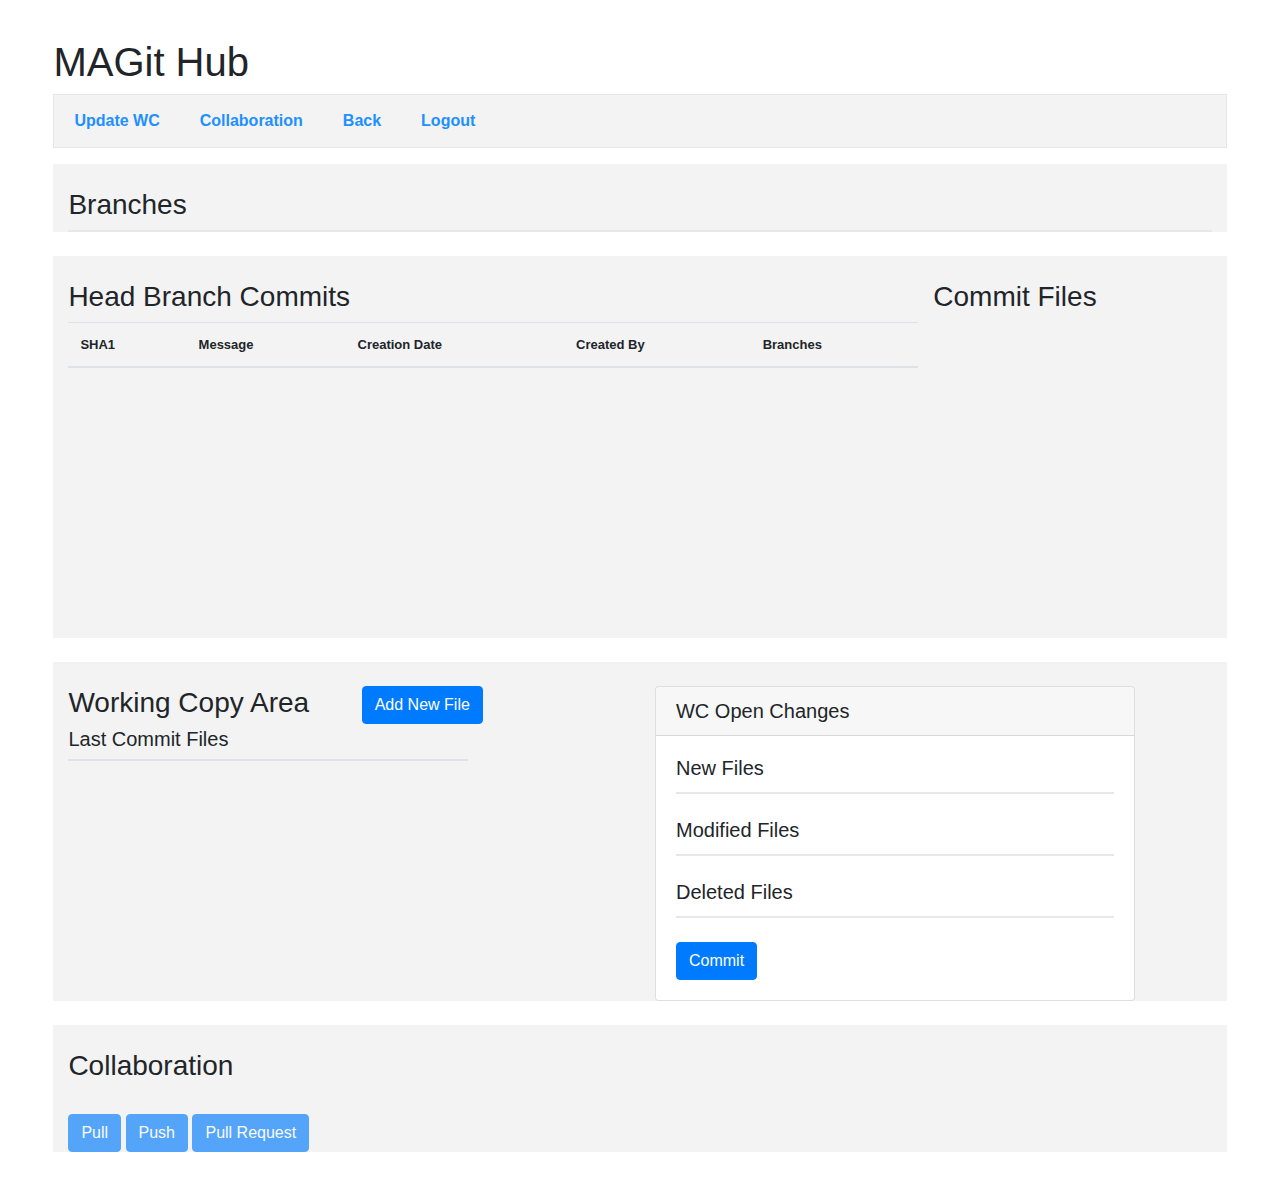
==== webApp/web/pages/repository/repository.html @ 2789624d "pull request" ====
<!DOCTYPE html>
<html>
<head>
    <meta http-equiv="Content-Type" content="text/html; charset=UTF-8">
    <title>MAGit Hub</title>
    <script src="../../common/jquery-3.4.1.min.js"></script>
    <script src="../../common/context-path-helper.js"></script>
    <link rel="stylesheet" href="repository.css">
    <script src="repository.js"></script>
    <link href="../../common/bootstrap-treeview.min.css" rel="stylesheet"/>
    <script src="../../common/bootstrap-treeview.min.js"></script>
    <script src="../../common/bootstrap.min.js"></script>
    <link rel="stylesheet" href="../../common/bootstrap.min.css">

</head>
<body>

<div class="container">
    <div class="alert alert-success alert-dismissable" id="successAlert" role="alert">
        <button type="button" class="close" data-dismiss="alert" aria-hidden="true"></button>
        Success! File changes were saved to the server
    </div>

</div>

<div class="content">
    <div class="container-fluid">
        <h1>MAGit Hub</h1>
        <ul>
            <li><a href="#UpdateWC">Update WC</a></li>
            <li><a href="#collaboration">Collaboration</a></li>
            <li><a href="../users/users.html">Back</a></li>
            <li><a href="../../users/logout">Logout</a></li>
        </ul>
        <div class="container-fluid">
            <div class="row" style="background-color: #f3f3f3;" >
                <div class="col-12">
                    <br>
                    <h3>Branches</h3>
                    <ul class="list-group" id="branchesList">
                    </ul>
                </div>
            </div>
            <br>
            <div class="row" style="background-color: #f3f3f3;" >
                <div class="col-9">
                    <br>
                    <h3>Head Branch Commits</h3>
                    <table class="table table-hover" id="commitsTable">
                        <thead>
                        <tr>
                            <th>SHA1</th>
                            <th>Message</th>
                            <th>Creation Date</th>
                            <th>Created By</th>
                            <th>Branches</th>
                        </tr>
                        </thead>
                        <tbody>
                        </tbody>
                    </table>
                </div>
                <div class="col-3" id="commitFiles">
                    <br>
                    <h3>Commit Files</h3>
                    <table class="table table-hover" id="commitFilesTable">
                        <thead>
                        <tr>
                        </tr>
                        </thead>
                        <tbody>
                        </tbody>
                    </table>
                </div>
            </div>
            <br>
            <div class="row" style="background-color: #f3f3f3;">
                <div class="col-3" id="UpdateWC">
                    <br>
                    <h3>Working Copy Area</h3>
                    <h5>Last Commit Files</h5>
                    <div id="files-tree" class="treeview w-20 border"></div>
                </div>
                <div class="col-3">
                    <br>
                    <button type="button" class="btn btn-primary" id="addFileBtn">Add New File</button>
                </div>
                <div class="col-3">
                    <br>
                    <div class="card" style="width: 30rem;" id="openChangesCard">
                        <h5 class="card-header">WC Open Changes</h5>
                        <div class="card-body">
                            <h5 class="card-title" id="newFilesTitle">New Files</h5>
                            <ul class="list-group list-group-flush" id="newFilesList"></ul><br>
                            <h5 class="card-title" id="modifiedFilesTitle">Modified Files</h5>
                            <ul class="list-group list-group-flush" id="modifiedFilesList"></ul><br>
                            <h5 class="card-title" id="deletedFilesTitle">Deleted Files</h5>
                            <ul class="list-group list-group-flush" id="deletedFilesList"></ul><br>
                            <button type="button" class="btn btn-primary" id="commitBtn">Commit</button>
                        </div>
                    </div>
                </div>
            </div>
            <br>
            <div class="row" style="background-color: #f3f3f3;">
                <div class="col-8" id="collaboration">
                    <br>
                    <h3>Collaboration</h3>
                    <h5 id="collaborationArea"></h5>
                    <br>
                    <button type="button" class="btn btn-primary" id="pull" disabled>Pull</button>
                    <button type="button" class="btn btn-primary" id="push" disabled>Push</button>
                    <button type="button" class="btn btn-primary" id="pullRequest" disabled>Pull Request</button>
                </div>

            </div>
        </div>

        <!-- WC Files Modal -->
        <div class="modal fade" id="fileContentModal" role="dialog">
            <div class="modal-dialog modal-lg">
                <div class="modal-content">
                    <div class="modal-header">
                        <h2 class="modal-title"></h2>
                        <h4 class="pl-4"></h4>
                        <button type="button" class="close" data-dismiss="modal">&times;</button>
                    </div>
                    <div class="modal-body">
                        <textarea readonly class="form-control col-12" id = "content" rows="5"></textarea>
                    </div>
                    <div class="modal-footer">
                        <button type="button" class="btn btn-primary" id="saveBtn">Save</button>
                        <button type="button" class="btn btn-primary" id="cancelBtn">Cancel</button>
                        <button type="button" class="btn btn-primary" id="editBtn">Edit</button>
                        <button type="button" class="btn btn-danger" id="deleteBtn">Delete</button>
                        <button type="button" class="btn btn-default" data-dismiss="modal">Close</button>
                    </div>
                </div>
            </div>
        </div>

        <!-- Add File Modal -->
        <div class="modal fade right" tabindex="-1" role="dialog" aria-hidden="true" id="addFileModal">
            <div class="modal-dialog modal-full-height modal-bottom" role="document">
                <div class="modal-content">
                    <div class="modal-header">
                        <h4 class="modal-title w-100">Add New File</h4>
                        <h8 class="modal-title"></h8>
                        <button type="button" class="close" data-dismiss="modal" aria-label="Close">
                            <span aria-hidden="true">&times;</span>
                        </button>
                    </div>
                    <div class="modal-body">
                        File Name: <input type="text" name="fileName" id="fileName"><br><br>
                        <textarea class="form-control col-12" id="fileContent" rows="10"></textarea>
                    </div>
                    <div class="modal-footer justify-content-center">
                        <button type="button" class="btn btn-primary" id="submitBtn">Submit</button>
                        <button type="button" class="btn btn-secondary" data-dismiss="modal">Close</button>
                    </div>
                </div>
            </div>
        </div>

        <!-- Pull Request Modal -->
        <div class="modal fade" tabindex="-1" role="dialog" aria-hidden="true" id="pullRequestModal">
            <div class="modal-dialog modal-full-height modal-bottom" role="document">
                <div class="modal-content">
                    <div class="modal-header">
                        <h4 class="modal-title w-100">Pull Request</h4>
                        <button type="button" class="close" data-dismiss="modal" aria-label="Close">
                            <span aria-hidden="true">&times;</span>
                        </button>
                    </div>
                    <div class="modal-body">
                        <h12 class="modal-title">Target Branch</h12>
                        <br>
                        <div class="list-group" id="targetBranches" role="tablist"></div>
                        <br>
                        <h12 class="modal-title">Base Branch</h12>
                        <br>
                        <div class="list-group" id="baseBranches" role="tablist"></div>
                        <br>
                        <textarea class="form-control col-12" id="prMsg" rows="5" placeholder="PR Message" required></textarea>
                    </div>
                    <div class="modal-footer justify-content-center">
                        <button type="button" class="btn btn-primary" id="submitPRBtn">Send</button>
                        <button type="button" class="btn btn-secondary" data-dismiss="modal">Close</button>
                    </div>
                </div>
            </div>
        </div>
    </div>
</div>
</body>
</html>
---- webApp/web/pages/repository/repository.css ----
.alert-success{
    position: fixed;
    bottom: 5px;
    left:2%;
    width: 96%;
}

.content {
    margin: 3% 3% 3%;
}

.alert{
    display: none;
}

.list-group-item{
    padding: 0;
    margin-bottom :0;
    border:0;
    line-height:0;
}

ul {
    list-style-type: none;
    margin: 0;
    padding: 0;
    overflow: hidden;
    border: 1px solid #e7e7e7;
    background-color: #f3f3f3;
}

li {
    float: left;
}

li a {
    display: block;
    color: #666;
    text-align: center;
    padding: 14px 20px;
    text-decoration: none;
    color: dodgerblue;
    font-weight: bold;
}

li a:hover:not(.active) {
    background-color: #ddd;
}

th{
    font-size: small;
}

b{
    font-size: small;
}

td{
    font-size: small;
}

#files-tree{width:400px;}

#commitFilesTable{
    margin-left: 0px;
    height: 300px;
    overflow-y: scroll;
    max-height: inherit;
    display: table-caption;
}

#commitFiles{
    max-height: 400px;
    padding-left: 0px;
    padding-right: 0px;
}
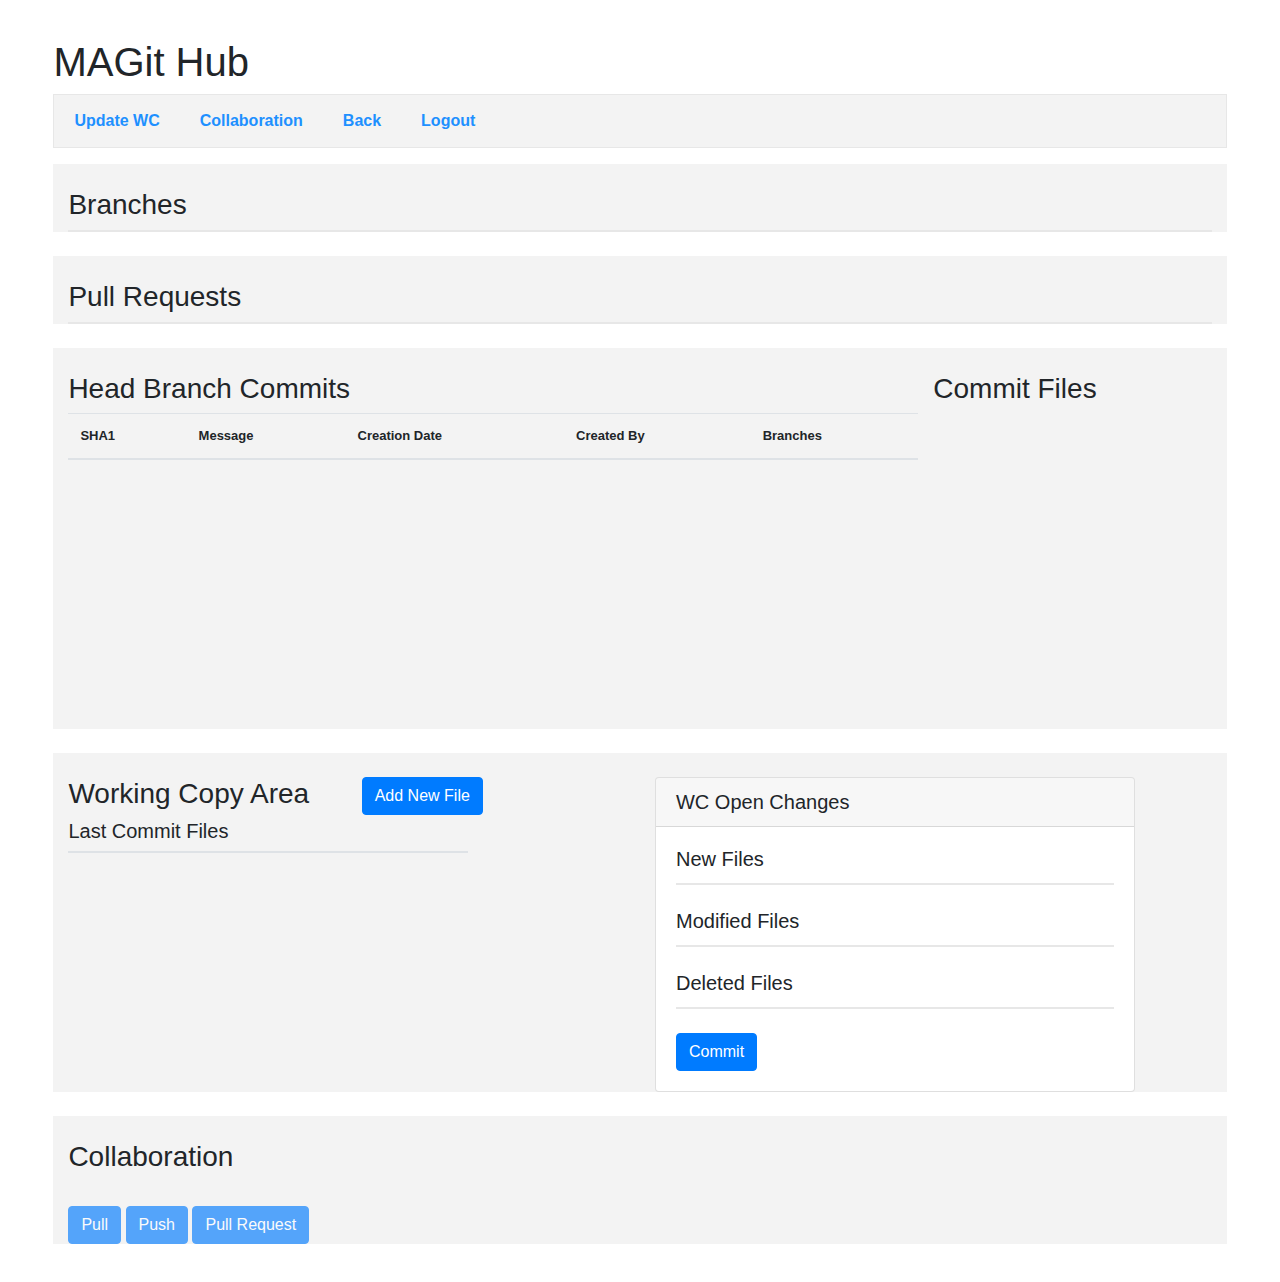
==== commit 003f288a: "pull request" ====
--- a/webApp/web/pages/repository/repository.html
+++ b/webApp/web/pages/repository/repository.html
@@ -38,6 +38,16 @@
                     <br>
                     <h3>Branches</h3>
                     <ul class="list-group" id="branchesList">
+                    </ul>
+                </div>
+            </div>
+            <br>
+            <div class="row" style="background-color: #f3f3f3;" >
+                <div class="col-12">
+                    <br>
+                    <h3>Pull Requests</h3>
+                    <h5 id="prArea"></h5>
+                    <ul class="list-group" id="pullRequestList">
                     </ul>
                 </div>
             </div>
@@ -162,6 +172,28 @@
             </div>
         </div>
 
+        <!-- PR Delta Modal -->
+        <div class="modal fade right" tabindex="-1" role="dialog" aria-hidden="true" id="PRDeltaModal">
+            <div class="modal-dialog modal-full-height modal-bottom" role="document">
+                <div class="modal-content">
+                    <div class="modal-header">
+                        <h4 class="modal-title w-100">Files Changes</h4>
+                        <button type="button" class="close" data-dismiss="modal" aria-label="Close">
+                            <span aria-hidden="true">&times;</span>
+                        </button>
+                    </div>
+                    <div class="modal-body">
+                        <form id="deltaForm">
+                        </form>
+                    </div>
+                    <div class="modal-footer justify-content-center">
+                        <button type="button" class="btn btn-primary" data-dismiss="modal">OK</button>
+                        <button type="button" class="btn btn-secondary" data-dismiss="modal">Close</button>
+                    </div>
+                </div>
+            </div>
+        </div>
+
         <!-- Pull Request Modal -->
         <div class="modal fade" tabindex="-1" role="dialog" aria-hidden="true" id="pullRequestModal">
             <div class="modal-dialog modal-full-height modal-bottom" role="document">
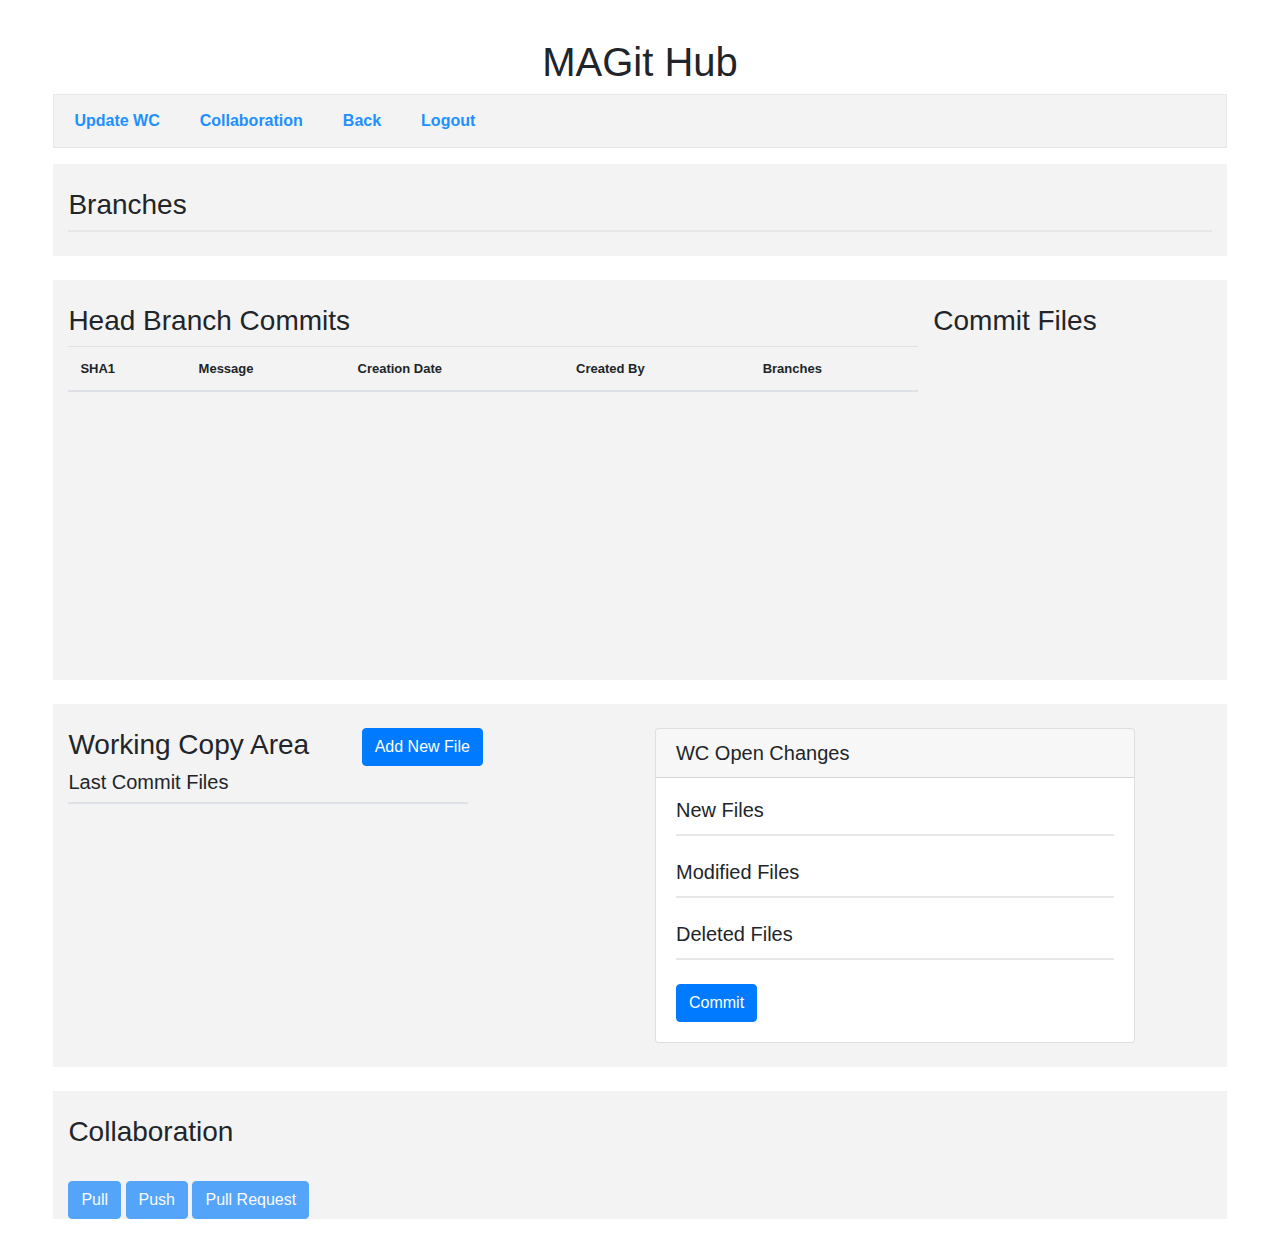
==== commit 1b20b7bd: "align" ====
--- a/webApp/web/pages/repository/repository.html
+++ b/webApp/web/pages/repository/repository.html
@@ -25,7 +25,7 @@
 
 <div class="content">
     <div class="container-fluid">
-        <h1>MAGit Hub</h1>
+        <h1 align="center">MAGit Hub</h1>
         <ul>
             <li><a href="#UpdateWC">Update WC</a></li>
             <li><a href="#collaboration">Collaboration</a></li>
@@ -39,16 +39,7 @@
                     <h3>Branches</h3>
                     <ul class="list-group" id="branchesList">
                     </ul>
-                </div>
-            </div>
-            <br>
-            <div class="row" style="background-color: #f3f3f3;" >
-                <div class="col-12">
-                    <br>
-                    <h3>Pull Requests</h3>
-                    <h5 id="prArea"></h5>
-                    <ul class="list-group" id="pullRequestList">
-                    </ul>
+                    <br>
                 </div>
             </div>
             <br>
@@ -69,6 +60,7 @@
                         <tbody>
                         </tbody>
                     </table>
+                    <br>
                 </div>
                 <div class="col-3" id="commitFiles">
                     <br>
@@ -81,6 +73,7 @@
                         <tbody>
                         </tbody>
                     </table>
+                    <br>
                 </div>
             </div>
             <br>
@@ -90,10 +83,12 @@
                     <h3>Working Copy Area</h3>
                     <h5>Last Commit Files</h5>
                     <div id="files-tree" class="treeview w-20 border"></div>
+                    <br>
                 </div>
                 <div class="col-3">
                     <br>
                     <button type="button" class="btn btn-primary" id="addFileBtn">Add New File</button>
+                    <br>
                 </div>
                 <div class="col-3">
                     <br>
@@ -109,6 +104,7 @@
                             <button type="button" class="btn btn-primary" id="commitBtn">Commit</button>
                         </div>
                     </div>
+                    <br>
                 </div>
             </div>
             <br>
@@ -121,8 +117,8 @@
                     <button type="button" class="btn btn-primary" id="pull" disabled>Pull</button>
                     <button type="button" class="btn btn-primary" id="push" disabled>Push</button>
                     <button type="button" class="btn btn-primary" id="pullRequest" disabled>Pull Request</button>
-                </div>
-
+                    <br>
+                </div>
             </div>
         </div>
 
@@ -172,28 +168,6 @@
             </div>
         </div>
 
-        <!-- PR Delta Modal -->
-        <div class="modal fade right" tabindex="-1" role="dialog" aria-hidden="true" id="PRDeltaModal">
-            <div class="modal-dialog modal-full-height modal-bottom" role="document">
-                <div class="modal-content">
-                    <div class="modal-header">
-                        <h4 class="modal-title w-100">Files Changes</h4>
-                        <button type="button" class="close" data-dismiss="modal" aria-label="Close">
-                            <span aria-hidden="true">&times;</span>
-                        </button>
-                    </div>
-                    <div class="modal-body">
-                        <form id="deltaForm">
-                        </form>
-                    </div>
-                    <div class="modal-footer justify-content-center">
-                        <button type="button" class="btn btn-primary" data-dismiss="modal">OK</button>
-                        <button type="button" class="btn btn-secondary" data-dismiss="modal">Close</button>
-                    </div>
-                </div>
-            </div>
-        </div>
-
         <!-- Pull Request Modal -->
         <div class="modal fade" tabindex="-1" role="dialog" aria-hidden="true" id="pullRequestModal">
             <div class="modal-dialog modal-full-height modal-bottom" role="document">
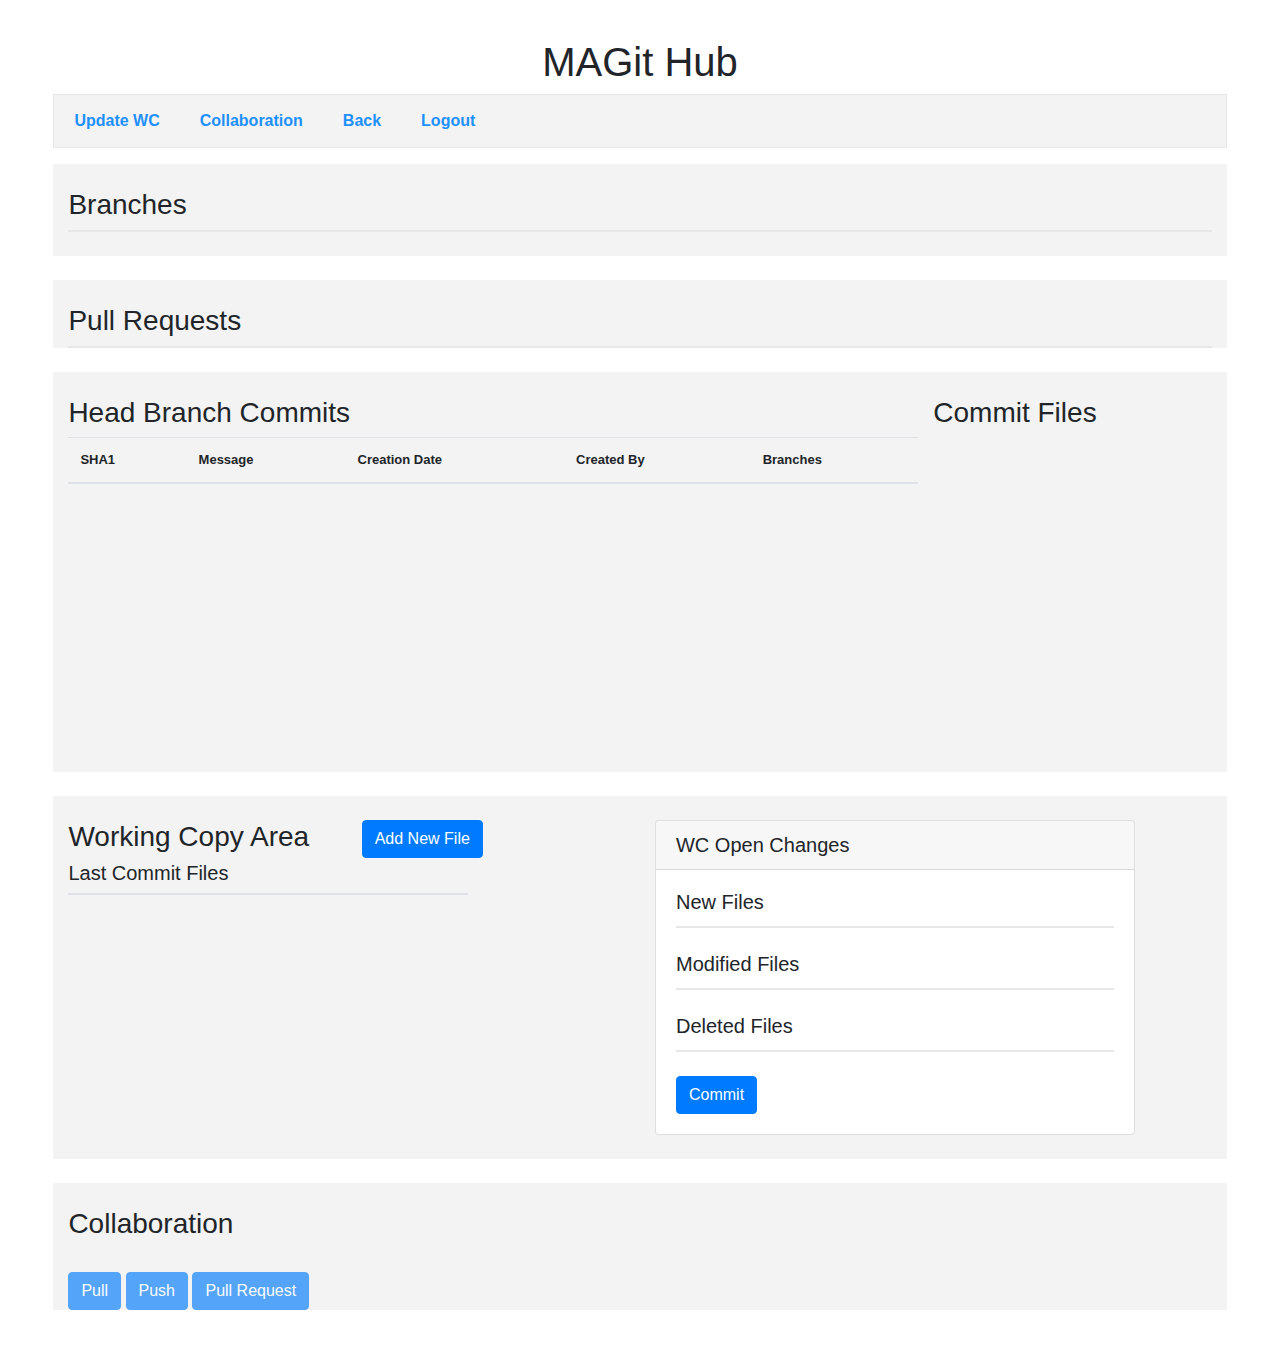
==== commit 3ee7290a: "Merge remote-tracking branch 'origin/master'" ====
--- a/webApp/web/pages/repository/repository.html
+++ b/webApp/web/pages/repository/repository.html
@@ -40,6 +40,16 @@
                     <ul class="list-group" id="branchesList">
                     </ul>
                     <br>
+                </div>
+            </div>
+            <br>
+            <div class="row" style="background-color: #f3f3f3;" >
+                <div class="col-12">
+                    <br>
+                    <h3>Pull Requests</h3>
+                    <h5 id="prArea"></h5>
+                    <ul class="list-group" id="pullRequestList">
+                    </ul>
                 </div>
             </div>
             <br>
@@ -168,6 +178,28 @@
             </div>
         </div>
 
+        <!-- PR Delta Modal -->
+        <div class="modal fade right" tabindex="-1" role="dialog" aria-hidden="true" id="PRDeltaModal">
+            <div class="modal-dialog modal-full-height modal-bottom" role="document">
+                <div class="modal-content">
+                    <div class="modal-header">
+                        <h4 class="modal-title w-100">Files Changes</h4>
+                        <button type="button" class="close" data-dismiss="modal" aria-label="Close">
+                            <span aria-hidden="true">&times;</span>
+                        </button>
+                    </div>
+                    <div class="modal-body">
+                        <form id="deltaForm">
+                        </form>
+                    </div>
+                    <div class="modal-footer justify-content-center">
+                        <button type="button" class="btn btn-primary" data-dismiss="modal">OK</button>
+                        <button type="button" class="btn btn-secondary" data-dismiss="modal">Close</button>
+                    </div>
+                </div>
+            </div>
+        </div>
+
         <!-- Pull Request Modal -->
         <div class="modal fade" tabindex="-1" role="dialog" aria-hidden="true" id="pullRequestModal">
             <div class="modal-dialog modal-full-height modal-bottom" role="document">
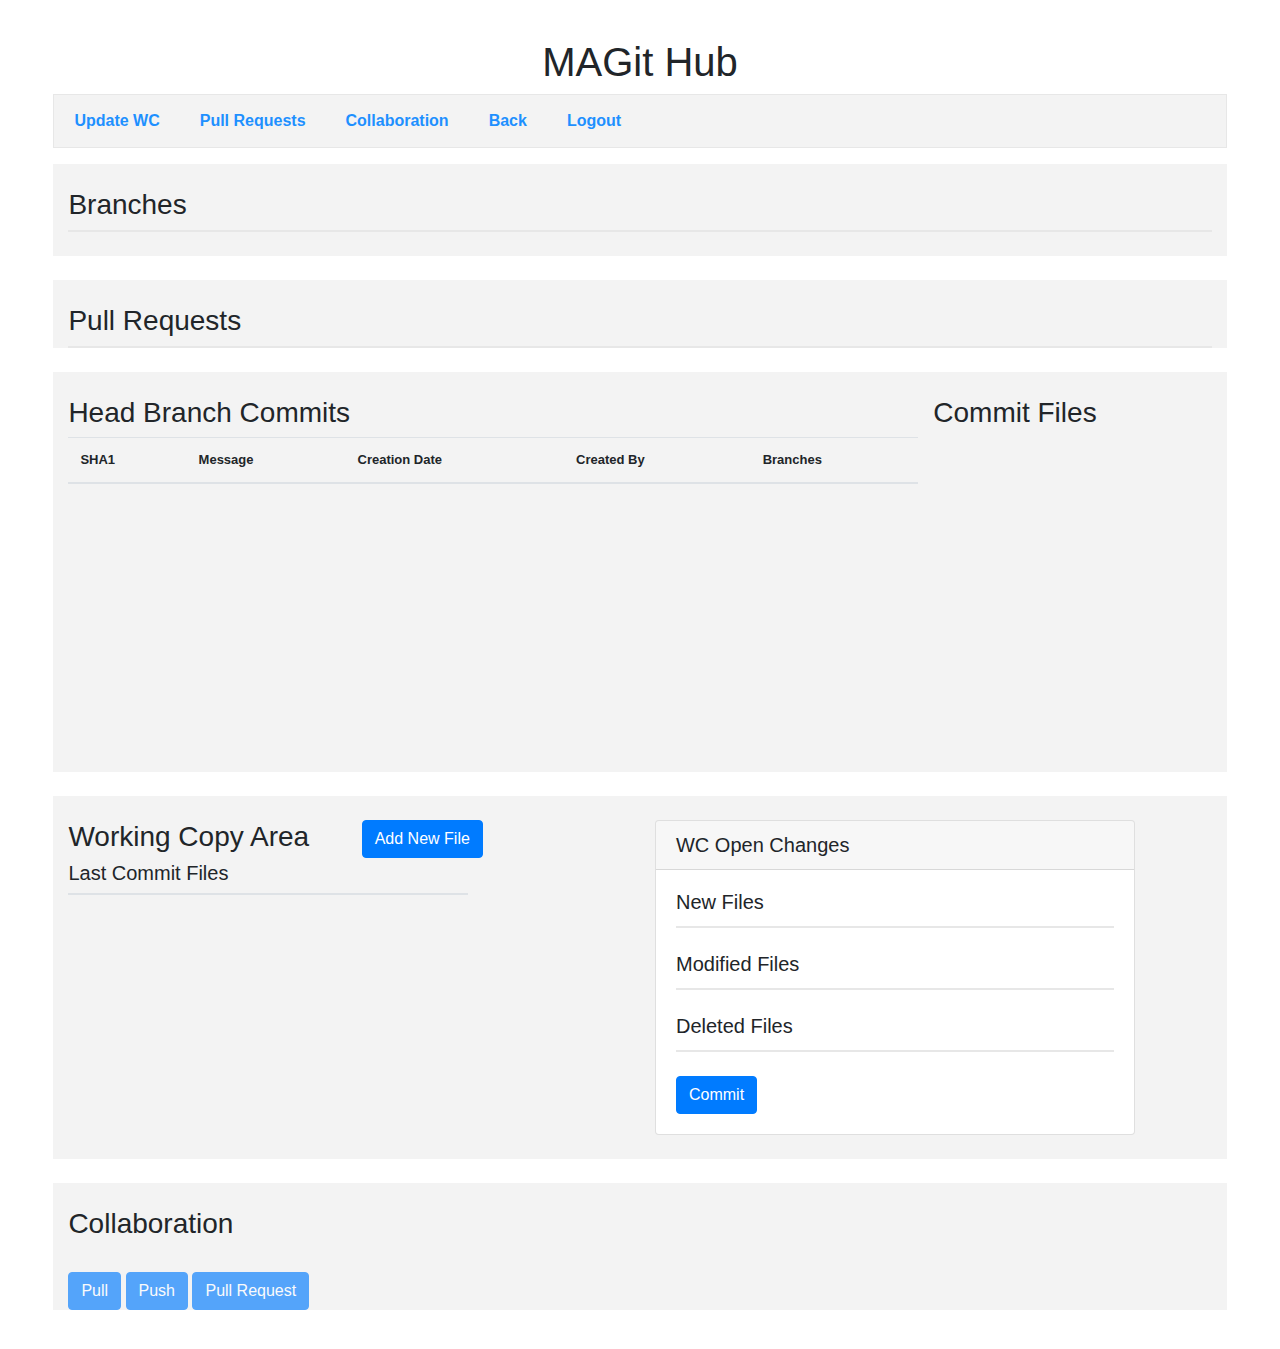
==== commit aa62a011: "view PR delta" ====
--- a/webApp/web/pages/repository/repository.html
+++ b/webApp/web/pages/repository/repository.html
@@ -28,6 +28,7 @@
         <h1 align="center">MAGit Hub</h1>
         <ul>
             <li><a href="#UpdateWC">Update WC</a></li>
+            <li><a href="#pullRequestArea">Pull Requests</a></li>
             <li><a href="#collaboration">Collaboration</a></li>
             <li><a href="../users/users.html">Back</a></li>
             <li><a href="../../users/logout">Logout</a></li>
@@ -43,7 +44,7 @@
                 </div>
             </div>
             <br>
-            <div class="row" style="background-color: #f3f3f3;" >
+            <div class="row" style="background-color: #f3f3f3;" id="pullRequestArea">
                 <div class="col-12">
                     <br>
                     <h3>Pull Requests</h3>
@@ -180,7 +181,7 @@
 
         <!-- PR Delta Modal -->
         <div class="modal fade right" tabindex="-1" role="dialog" aria-hidden="true" id="PRDeltaModal">
-            <div class="modal-dialog modal-full-height modal-bottom" role="document">
+            <div class="modal-dialog modal-xl" role="document">
                 <div class="modal-content">
                     <div class="modal-header">
                         <h4 class="modal-title w-100">Files Changes</h4>
@@ -189,8 +190,15 @@
                         </button>
                     </div>
                     <div class="modal-body">
-                        <form id="deltaForm">
-                        </form>
+                        <div class="row">
+                            <div class="col-6" id="files">
+                                <div class="list-group" id="deltaFiles" role="tablist"></div>
+                            </div>
+                            <div class="col-6">
+                                <div class="tab-content" id="nav-tabContent">
+                                </div>
+                            </div>
+                        </div>
                     </div>
                     <div class="modal-footer justify-content-center">
                         <button type="button" class="btn btn-primary" data-dismiss="modal">OK</button>
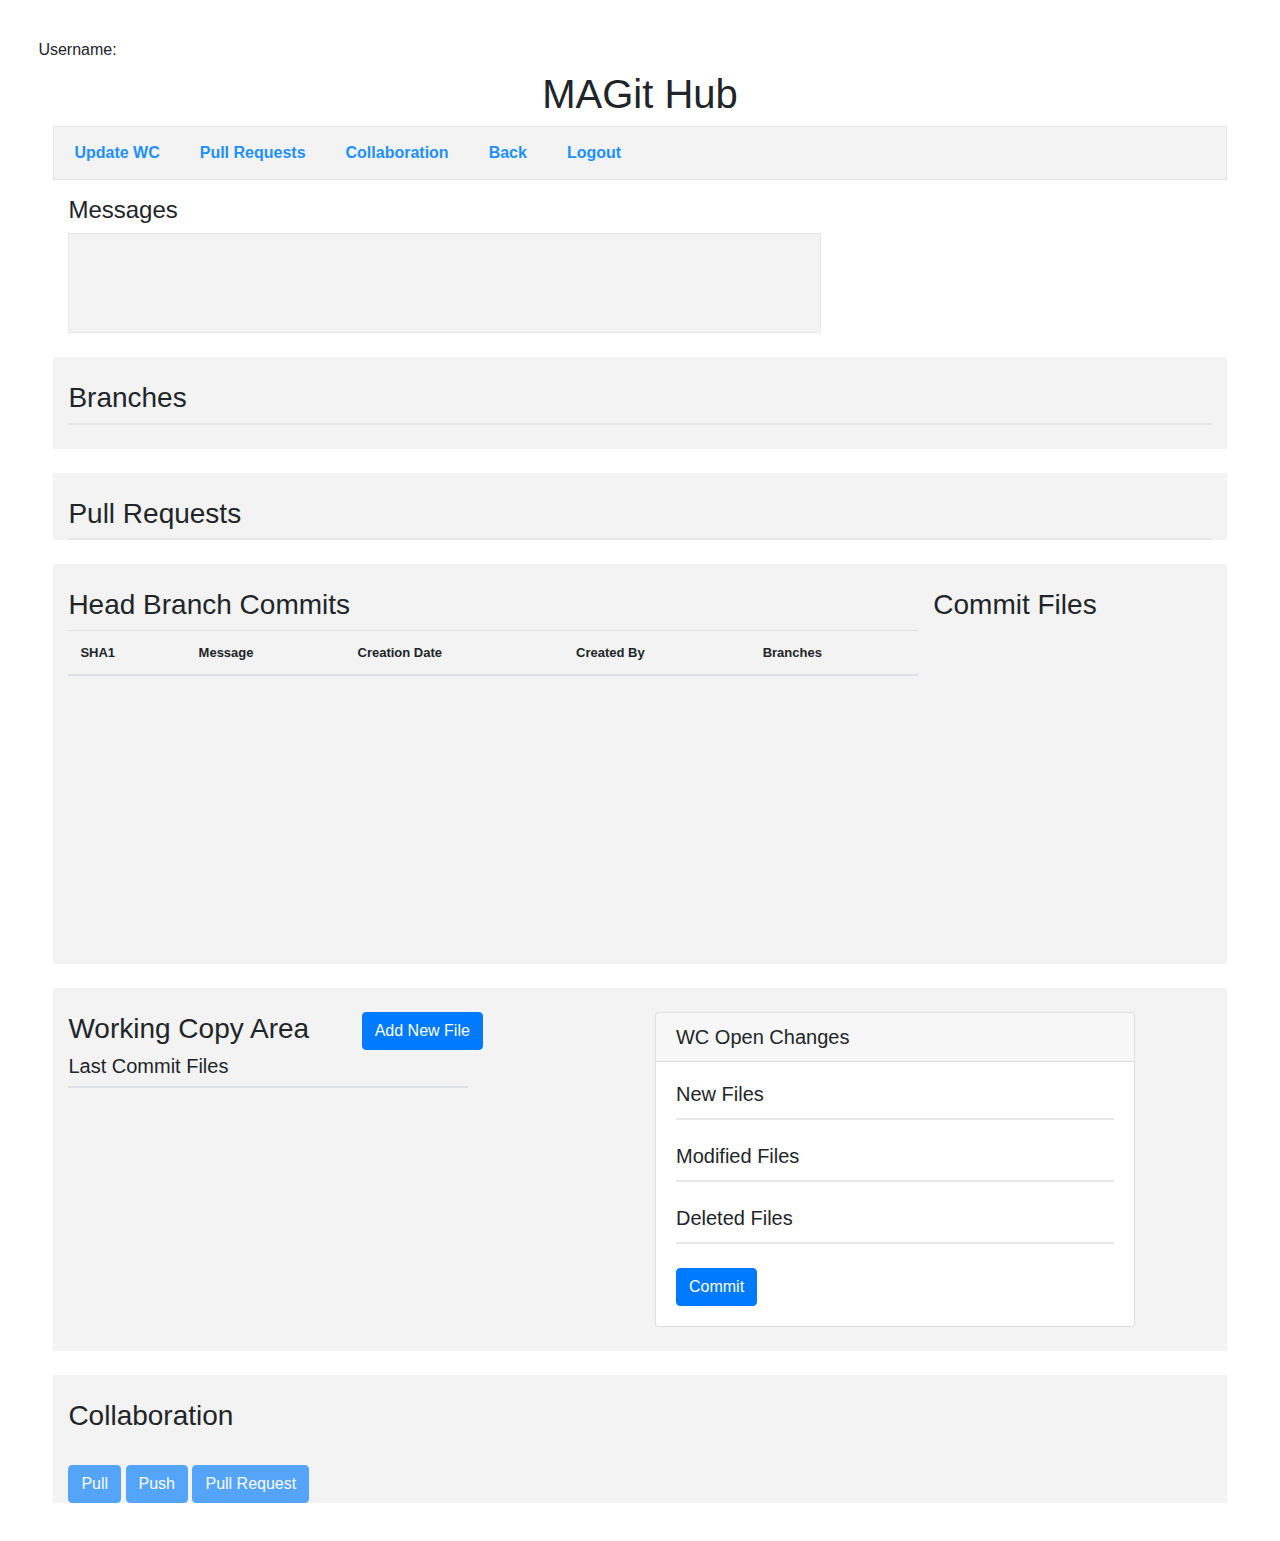
==== commit 727a50a1: "fix messages" ====
--- a/webApp/web/pages/repository/repository.html
+++ b/webApp/web/pages/repository/repository.html
@@ -22,8 +22,9 @@
     </div>
 
 </div>
-
 <div class="content">
+    <label>Username:&nbsp;&nbsp;</label>
+    <label id="activeUser"></label>
     <div class="container-fluid">
         <h1 align="center">MAGit Hub</h1>
         <ul>
@@ -34,6 +35,17 @@
             <li><a href="../../users/logout">Logout</a></li>
         </ul>
         <div class="container-fluid">
+            <div class="row">
+                <div class="col-8">
+                    <h4>Messages</h4>
+                    <div id="msgwindow">
+                        <div id="msgarea" class="span6"></div>
+                        <form id="msgform" method="GET" action="getMessages">
+                        </form>
+                    </div>
+                </div>
+            </div>
+            <br>
             <div class="row" style="background-color: #f3f3f3;" >
                 <div class="col-12">
                     <br>
--- a/webApp/web/pages/repository/repository.css
+++ b/webApp/web/pages/repository/repository.css
@@ -74,3 +74,10 @@
     padding-left: 0px;
     padding-right: 0px;
 }
+
+#msgarea {
+    height: 100px;
+    border: 1px solid #e7e7e7;
+    background-color: #f3f3f3;
+    overflow-y:auto;
+}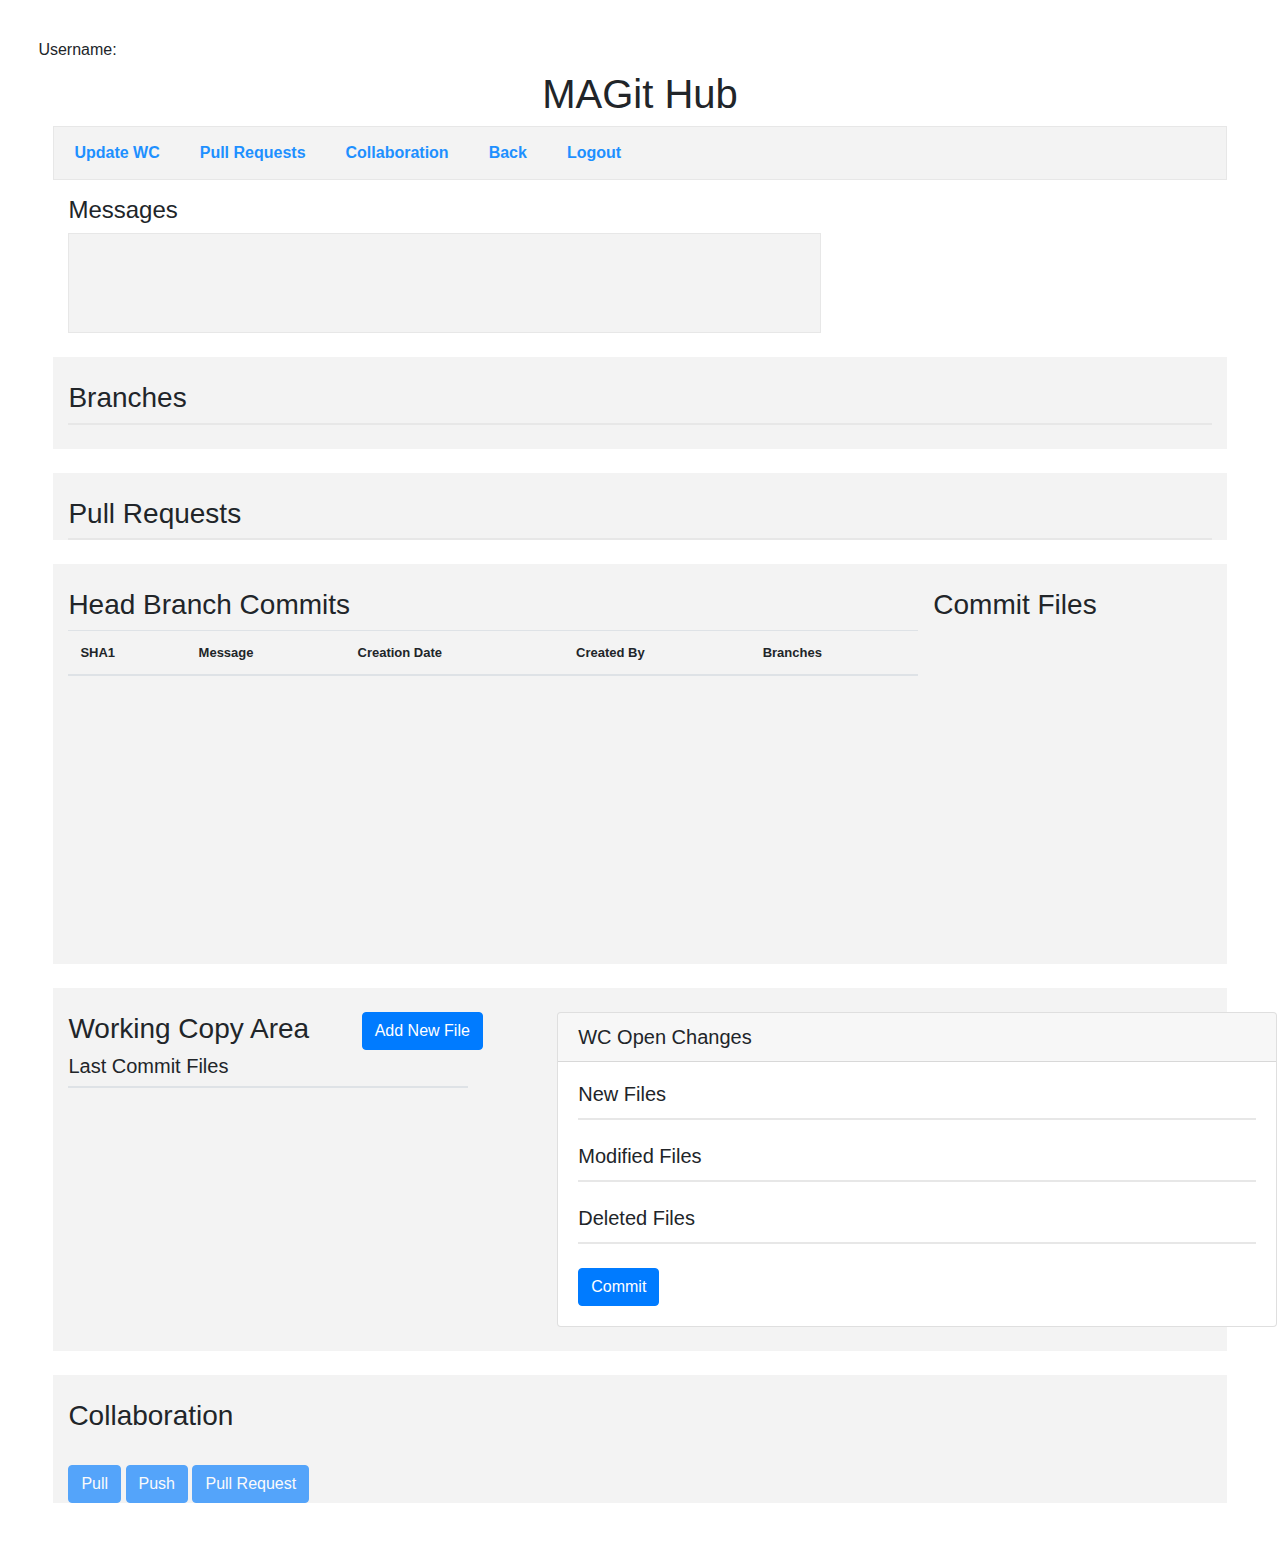
==== commit e455f792: "fixed bugs" ====
--- a/webApp/web/pages/repository/repository.html
+++ b/webApp/web/pages/repository/repository.html
@@ -108,14 +108,14 @@
                     <div id="files-tree" class="treeview w-20 border"></div>
                     <br>
                 </div>
+                <div class="col-2">
+                    <br>
+                    <button type="button" class="btn btn-primary" id="addFileBtn">Add New File</button>
+                    <br>
+                </div>
                 <div class="col-3">
                     <br>
-                    <button type="button" class="btn btn-primary" id="addFileBtn">Add New File</button>
-                    <br>
-                </div>
-                <div class="col-3">
-                    <br>
-                    <div class="card" style="width: 30rem;" id="openChangesCard">
+                    <div class="card" style="width: 45rem;" id="openChangesCard">
                         <h5 class="card-header">WC Open Changes</h5>
                         <div class="card-body">
                             <h5 class="card-title" id="newFilesTitle">New Files</h5>
--- a/webApp/web/pages/repository/repository.css
+++ b/webApp/web/pages/repository/repository.css
@@ -80,4 +80,12 @@
     border: 1px solid #e7e7e7;
     background-color: #f3f3f3;
     overflow-y:auto;
+}
+
+#successAlert{
+    position: fixed;
+    bottom: 5px;
+    left:2%;
+    width: 96%;
+    z-index:99;
 }